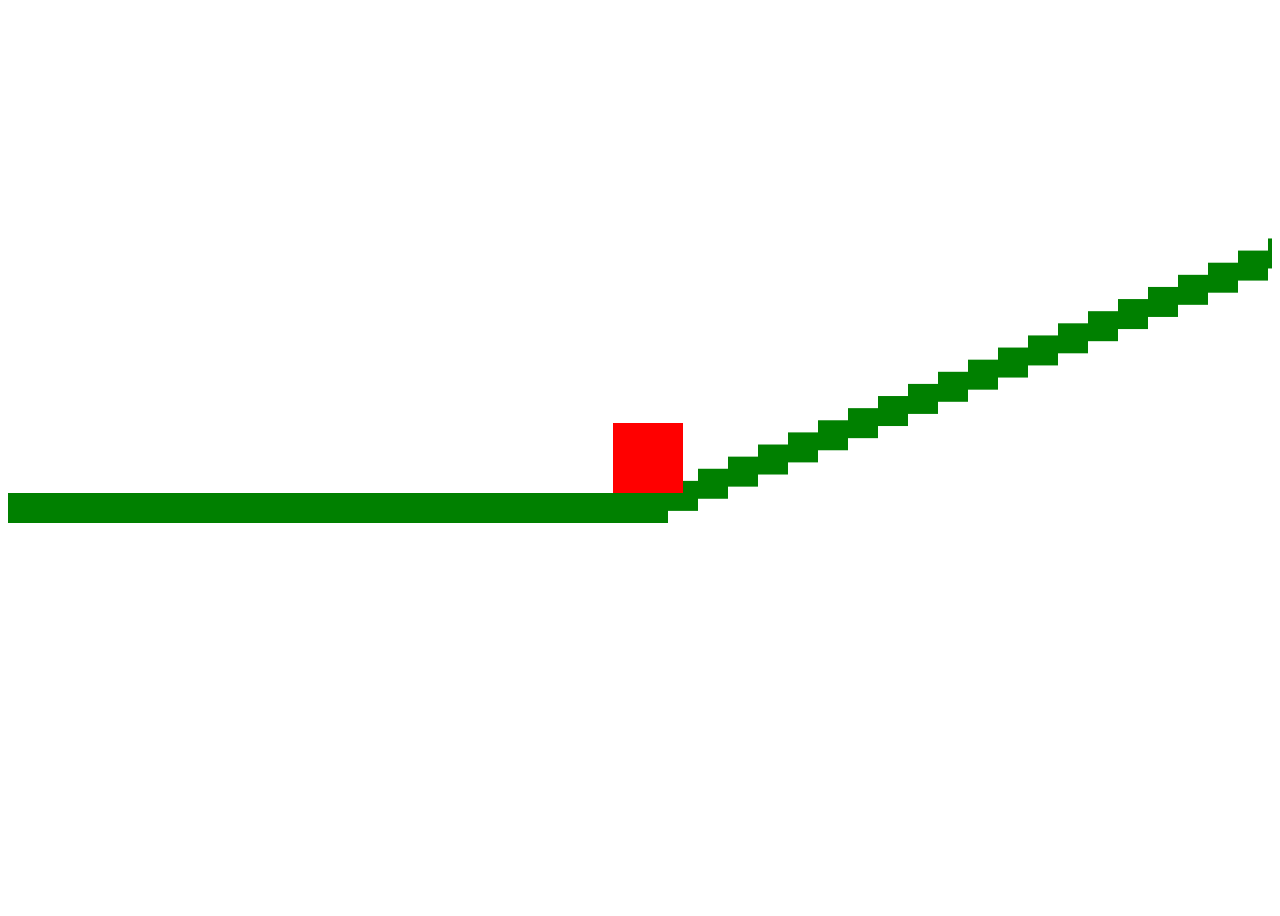
==== canvas.html @ d46f02e1 "uz jen ui" ====
<html lang="en">
<head>
    <meta charset="UTF-8">
    <meta name="viewport"
          content="width=device-width, user-scalable=no, initial-scale=1.0, maximum-scale=1.0, minimum-scale=1.0">
    <meta http-equiv="X-UA-Compatible" content="ie=edge">
    <link rel="stylesheet" href="style.css">
    <title>Canvas</title>
</head>
<body>
    <canvas id="canvas"></canvas>
</body>
<script src="main.js"></script>
</html>
---- style.css ----
*, *::before, *::after {
    box-sizing: border-box;
    user-select: none;
    overflow: hidden;
}
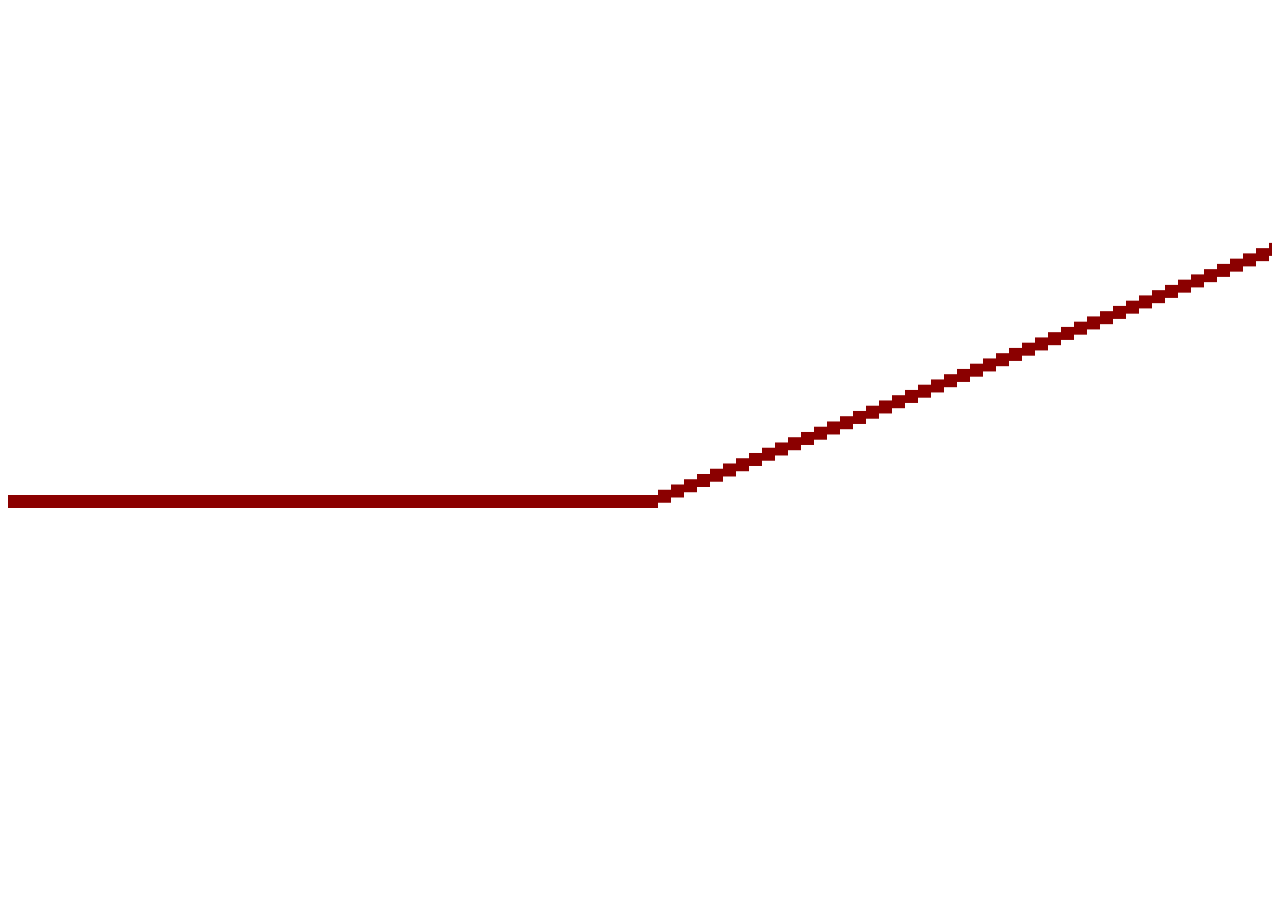
==== commit 6a3c9666: "takhle funguje spriite" ====
--- a/canvas.html
+++ b/canvas.html
@@ -5,6 +5,7 @@
           content="width=device-width, user-scalable=no, initial-scale=1.0, maximum-scale=1.0, minimum-scale=1.0">
     <meta http-equiv="X-UA-Compatible" content="ie=edge">
     <link rel="stylesheet" href="style.css">
+
     <title>Canvas</title>
 </head>
 <body>
